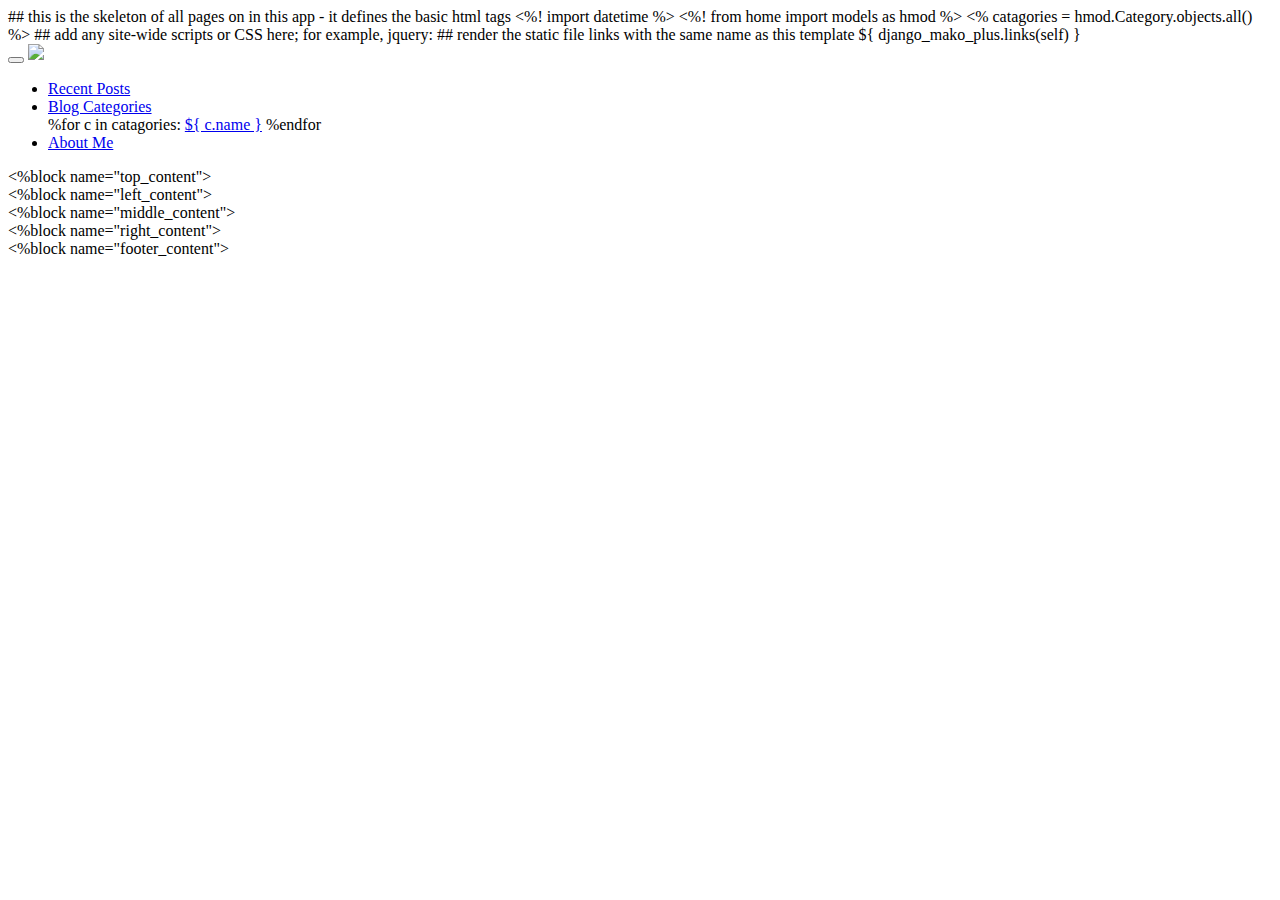
==== home/templates/base.htm @ c160046d "added google analytics" ====
## this is the skeleton of all pages on in this app - it defines the basic html tags
<!DOCTYPE html>
<html>
    <meta charset="UTF-8">
    <head>
      <!-- Global site tag (gtag.js) - Google Analytics -->
      <script async src="https://www.googletagmanager.com/gtag/js?id=UA-100806632-3"></script>
      <script>
        window.dataLayer = window.dataLayer || [];
        function gtag(){dataLayer.push(arguments);}
        gtag('js', new Date());

        gtag('config', 'UA-100806632-3');
      </script>
      <%! import datetime %>
      <%! from home import models as hmod %>
      <% catagories = hmod.Category.objects.all() %>
        <title>Duck Code: My Journey & Learning</title>
        <meta description="A development blog dedicated to sharing lessons learned." />
        <meta charset="UTF-8">
        <meta name="viewport" content="width=device-width,initial-scale=1.0">
       <!-- Bootstrap CSS link -->
       <link rel="stylesheet" href="https://maxcdn.bootstrapcdn.com/bootstrap/4.0.0-alpha.6/css/bootstrap.min.css" integrity="sha384-rwoIResjU2yc3z8GV/NPeZWAv56rSmLldC3R/AZzGRnGxQQKnKkoFVhFQhNUwEyJ" crossorigin="anonymous">

        ## add any site-wide scripts or CSS here; for example, jquery:
        <script src="https://ajax.googleapis.com/ajax/libs/jquery/3.2.1/jquery.min.js" ></script>

        ## render the static file links with the same name as this template
        <script src="/django_mako_plus/dmp-common.min.js"></script>
        ${ django_mako_plus.links(self) }

    </head>
    <body>
<nav id='nav' class="navbar navbar-toggleable-sm navbar-light">
  <button class="navbar-toggler navbar-toggler-right" type="button" data-toggle="collapse" data-target="#navbarsExampleDefault" aria-controls="navbarsExampleDefault" aria-expanded="false" aria-label="Toggle navigation">
      <span class="navbar-toggler-icon"></span>
     </button>
  <a class="navbar-brand" href="/">
        <img id='duck_logo' src="${STATIC_URL}home/media/img/duck_logo.png" />
     </a>
  <div class="collapse navbar-collapse" id="navbarsExampleDefault">
    <ul class="navbar-nav mr-auto">
      <li class="nav-item">
        <a class="nav-link" href="/category/recent">Recent Posts</a>
      </li>
      <li class="nav-item dropdown">
        <a class="nav-link dropdown-toggle" data-toggle="dropdown" href="#" role="button" aria-haspopup="true" aria-expanded="false">Blog Categories</a>
        <div class="dropdown-menu">
          %for c in catagories:
          <a class="dropdown-item" href="/category/${c.url}">${ c.name }</a>
          %endfor
        </div>
      </li>
      <li class="nav-item">
        <a class="nav-link" href="/about">About Me</a>
      </li>
    </ul>
  </div>
</nav>



        <main>
         <div class="row">
           <div class="col-md-12" id="top-section">
             <%block name="top_content"></%block>
           </div>
         </div>
         <div class="row">
           <div class="col-md-2" id="left-section">
             <%block name="left_content"></%block>
           </div>
           <div class="col-md-8" id="middle-section">
             <%block name="middle_content"></%block>
           </div>
           <div class="col-md-2" id="right-section">
             <%block name="right_content"></%block>
           </div>
         </div>
      </main>
      <footer>
             <%block name="footer_content"></%block>
         <p> </p>
      </footer>

      <!-- Bootstrap JS files -->
      <script src="https://code.jquery.com/jquery-3.1.1.slim.min.js" integrity="sha384-A7FZj7v+d/sdmMqp/nOQwliLvUsJfDHW+k9Omg/a/EheAdgtzNs3hpfag6Ed950n" crossorigin="anonymous"></script>
      <script src="https://cdnjs.cloudflare.com/ajax/libs/tether/1.4.0/js/tether.min.js" integrity="sha384-DztdAPBWPRXSA/3eYEEUWrWCy7G5KFbe8fFjk5JAIxUYHKkDx6Qin1DkWx51bBrb" crossorigin="anonymous"></script>
      <script src="https://maxcdn.bootstrapcdn.com/bootstrap/4.0.0-alpha.6/js/bootstrap.min.js" integrity="sha384-vBWWzlZJ8ea9aCX4pEW3rVHjgjt7zpkNpZk+02D9phzyeVkE+jo0ieGizqPLForn" crossorigin="anonymous"></script>
    </body>
</html>
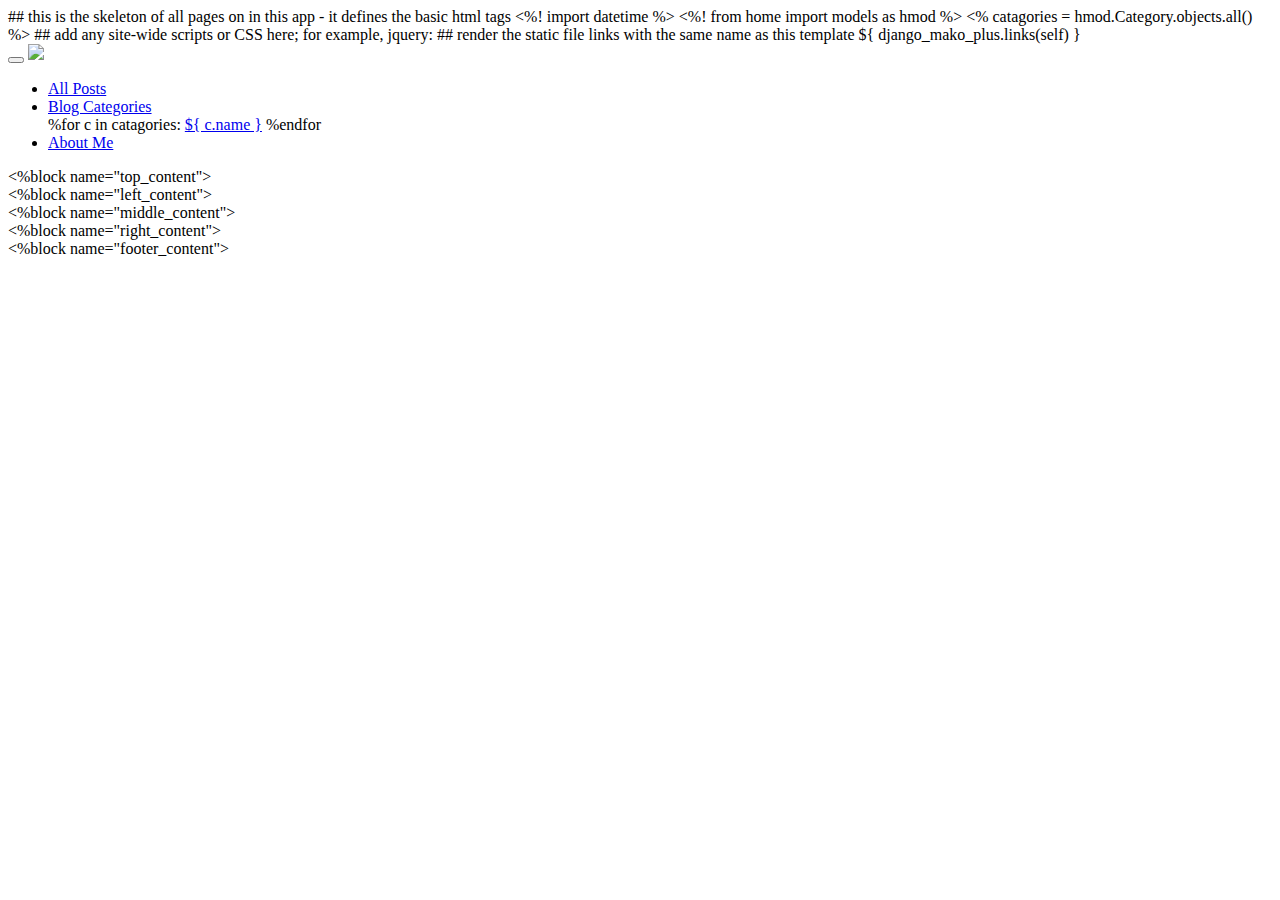
==== commit 06805896: "tweaked about page" ====
--- a/home/templates/base.htm
+++ b/home/templates/base.htm
@@ -15,8 +15,10 @@
       <%! import datetime %>
       <%! from home import models as hmod %>
       <% catagories = hmod.Category.objects.all() %>
-        <title>Duck Code: My Journey & Learning</title>
-        <meta description="A development blog dedicated to sharing lessons learned." />
+        <title>
+          <%block name="title"></%block> - Duck Code
+        </title>
+        <meta name="description" content="<%block name='meta_description'></%block>">
         <meta charset="UTF-8">
         <meta name="viewport" content="width=device-width,initial-scale=1.0">
        <!-- Bootstrap CSS link -->
@@ -41,7 +43,7 @@
   <div class="collapse navbar-collapse" id="navbarsExampleDefault">
     <ul class="navbar-nav mr-auto">
       <li class="nav-item">
-        <a class="nav-link" href="/category/recent">Recent Posts</a>
+        <a class="nav-link" href="/category/recent">All Posts</a>
       </li>
       <li class="nav-item dropdown">
         <a class="nav-link dropdown-toggle" data-toggle="dropdown" href="#" role="button" aria-haspopup="true" aria-expanded="false">Blog Categories</a>
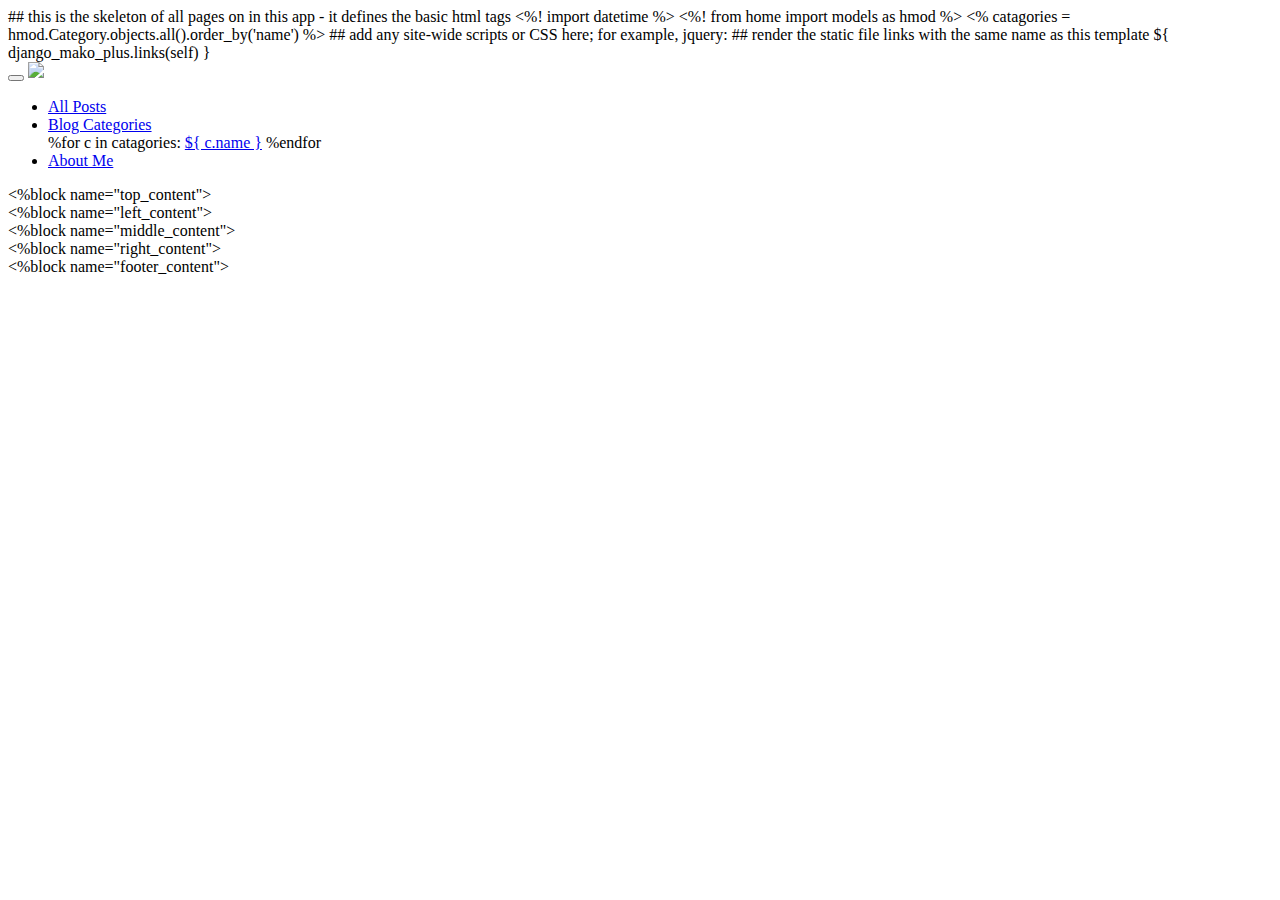
==== commit 9f138877: "ordered categories in navbar" ====
--- a/home/templates/base.htm
+++ b/home/templates/base.htm
@@ -14,7 +14,7 @@
       </script>
       <%! import datetime %>
       <%! from home import models as hmod %>
-      <% catagories = hmod.Category.objects.all() %>
+      <% catagories = hmod.Category.objects.all().order_by('name') %>
         <title>
           <%block name="title"></%block> - Duck Code
         </title>
